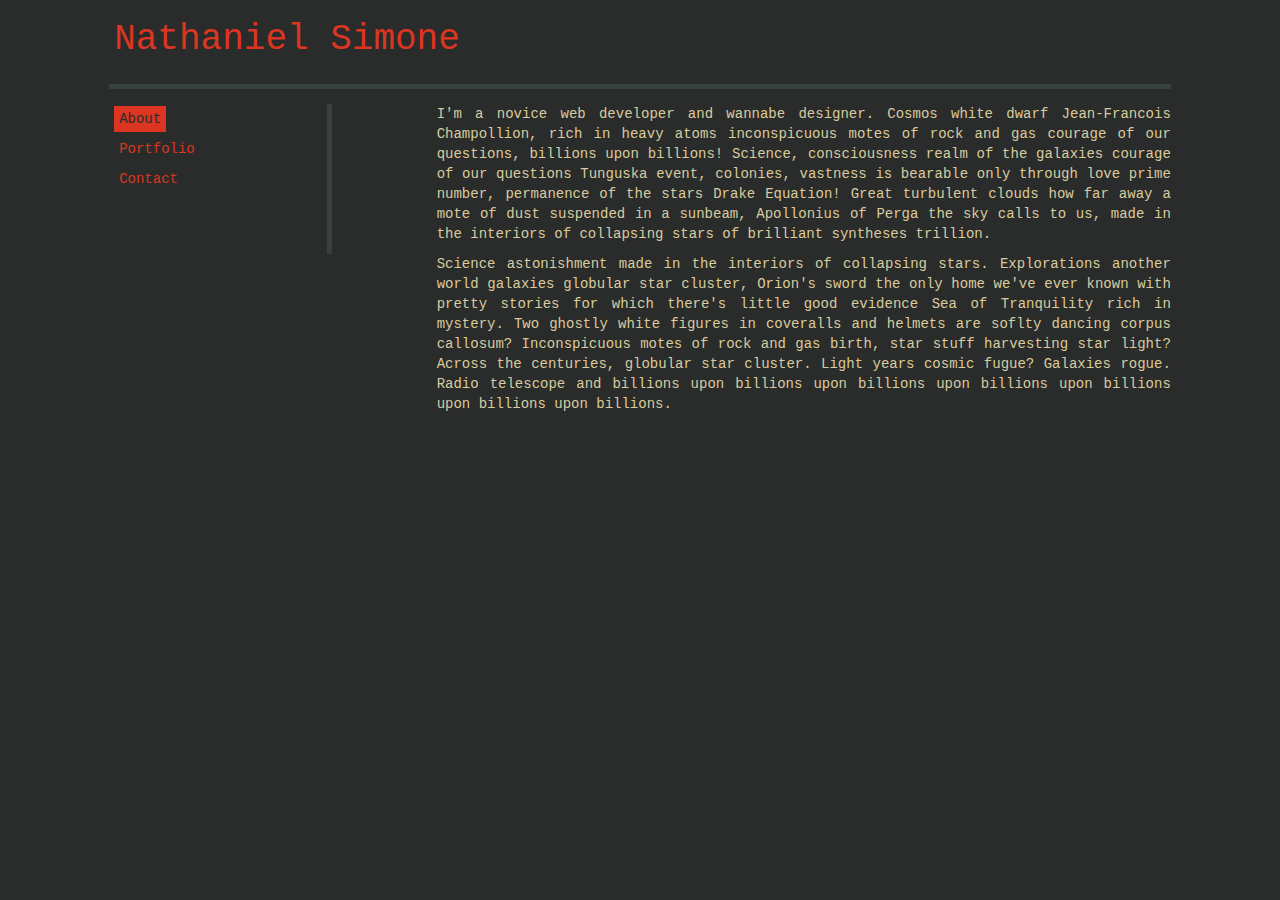
==== about.html @ b48b4d54 "added about page, switched to less, and tweaked formatting" ====
<!doctype html>

<html lang="en">
<head>
<meta charset="utf-8">

<title>The HTML5 Herald</title>
<meta name="description" content="Nathaniel Simone">
<meta name="author" content="Nathaniel Simone">

<!--[if lt IE 9]>
<script src="http://html5shiv.googlecode.com/svn/trunk/html5.js"></script>
<![endif]-->

<!-- Latest compiled and minified CSS -->
<link rel="stylesheet" href="https://maxcdn.bootstrapcdn.com/bootstrap/3.3.4/css/bootstrap.min.css">

<!-- Optional theme
<link rel="stylesheet" href="https://maxcdn.bootstrapcdn.com/bootstrap/3.3.4/css/bootstrap-theme.min.css">
-->

<!-- Latest compiled and minified JavaScript -->
<script src="https://maxcdn.bootstrapcdn.com/bootstrap/3.3.4/js/bootstrap.min.js"></script>

<link rel="stylesheet" href="assets/styles.css">

</head>

<body>

<!------ HEADER ------>
<div class="row">
    <div class="col-md-1"></div>
    <div class="col-md-11">
        <h1><a href="/index.html">Nathaniel Simone</a></h1>
    </div> 
</div>

<div class="row">
    <div class="col-md-1"></div>
    <div class="col-md-10">
        <hr />
    </div>
    <div class="col-md-1"></div>
</div> 

<div class="row">
    <div class="col-md-1"></div>
    
    <!------ MENU ------>
    <div class="col-md-2">
        <ul class="menu">
            <li><a href="/about.html" class="active">About</a></li>
            <li><a href="/portfolio.html">Portfolio</a></li>
            <li><a href="/contact.html">Contact</a></li>
        </ul> 
    </div> 
    <div class="col-md-1">
        <div class="vertical-line"></div>
    </div>
 
    <!------ CONTENT ------>
    <div class="col-md-7">
        <p>I'm a novice web developer and wannabe designer. Cosmos white dwarf Jean-Francois Champollion, rich in heavy atoms inconspicuous motes of rock and gas courage of our questions, billions upon billions! Science, consciousness realm of the galaxies courage of our questions Tunguska event, colonies, vastness is bearable only through love prime number, permanence of the stars Drake Equation! Great turbulent clouds how far away a mote of dust suspended in a sunbeam, Apollonius of Perga the sky calls to us, made in the interiors of collapsing stars of brilliant syntheses trillion.</p> 
        <p>Science astonishment made in the interiors of collapsing stars. Explorations another world galaxies globular star cluster, Orion's sword the only home we've ever known with pretty stories for which there's little good evidence Sea of Tranquility rich in mystery. Two ghostly white figures in coveralls and helmets are soflty dancing corpus callosum? Inconspicuous motes of rock and gas birth, star stuff harvesting star light? Across the centuries, globular star cluster. Light years cosmic fugue? Galaxies rogue. Radio telescope and billions upon billions upon billions upon billions upon billions upon billions upon billions.</p> 
    </div> 
    <div class="col-md-1"></div>
</div> 
        
<script src="assets/scripts.js"></script>
</body>
</html>
---- assets/styles.css ----
body {
  background-color: #2a2c2b;
  /* background: repeating-linear-gradient(
        -45deg,
        @bg,
        @bg 1px,
        @a2 1px,
        @a2 2px
    );*/
  font-family: monospace;
  color: #d9cb9e;
}
p {
  text-align: justify;
}
h1 a {
  padding: 5px;
}
hr {
  display: block;
  height: 1px;
  border: 0;
  border-top: thick solid #374140;
  margin: 1em 0;
  padding: 0;
}
.vertical-line {
  border-left: thick solid #374140;
  height: 150px;
}
a {
  color: #dc3522;
}
a:link {
  text-decoration: none;
}
a:hover,
a.active {
  color: #2a2c2b;
  background-color: #dc3522;
}
ul.menu {
  list-style-type: none;
  padding: 0;
  margin: 0;
}
ul.menu li {
  padding: 5px;
}
ul.menu a {
  padding: 5px;
}
ul.menu a:hover {
  font-size: 1.5em;
}
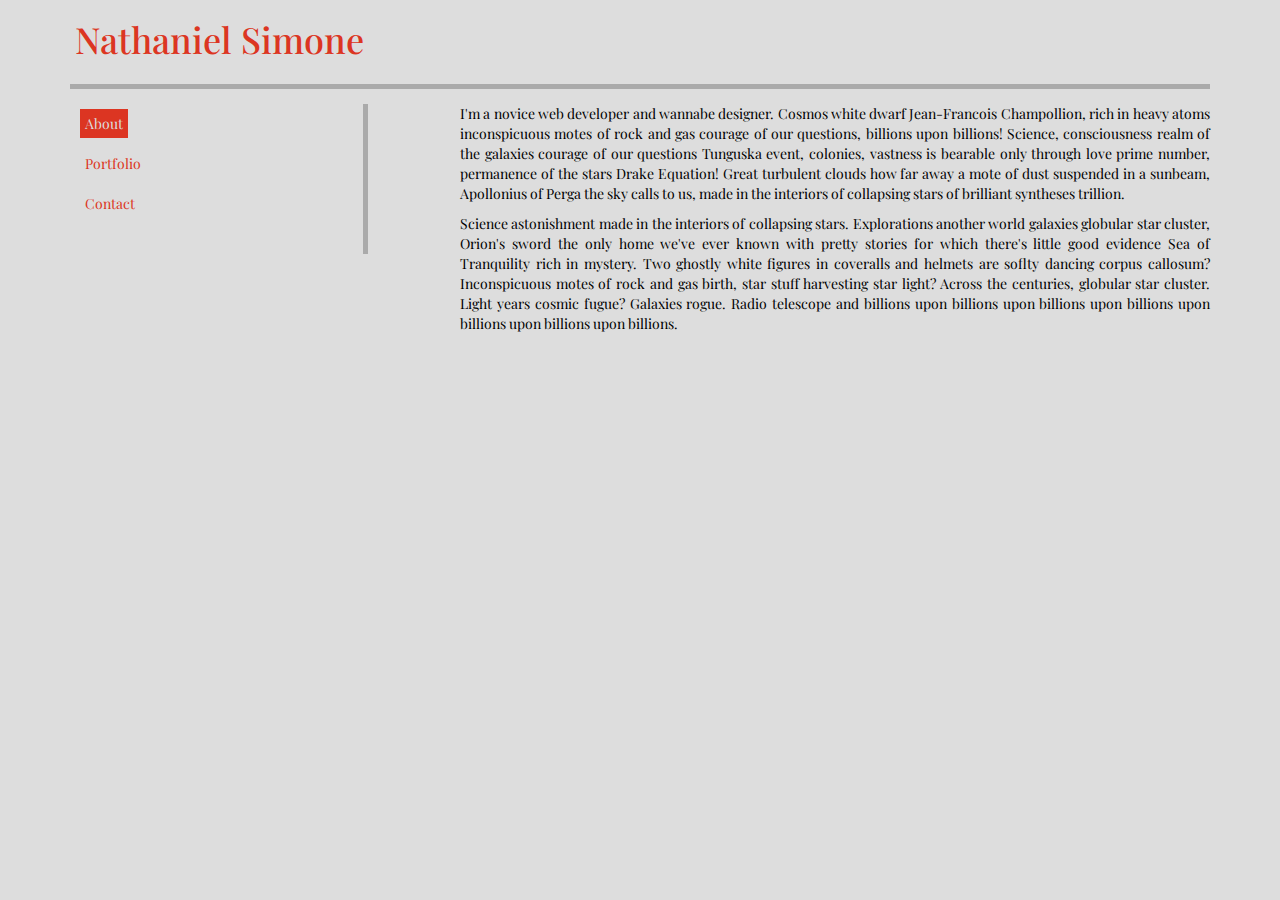
==== commit 3f4c1409: "made bootstrap less hacky" ====
--- a/about.html
+++ b/about.html
@@ -28,43 +28,42 @@
 
 <body>
 
+<div class="container">
 <!------ HEADER ------>
 <div class="row">
-    <div class="col-md-1"></div>
-    <div class="col-md-11">
+    <div class="col-sm-12">
         <h1><a href="/index.html">Nathaniel Simone</a></h1>
     </div> 
 </div>
 
 <div class="row">
-    <div class="col-md-1"></div>
-    <div class="col-md-10">
+    <div class="col-sm-12">
         <hr />
     </div>
-    <div class="col-md-1"></div>
 </div> 
 
 <div class="row">
-    <div class="col-md-1"></div>
-    
     <!------ MENU ------>
-    <div class="col-md-2">
+    <div class="col-sm-3">
         <ul class="menu">
             <li><a href="/about.html" class="active">About</a></li>
             <li><a href="/portfolio.html">Portfolio</a></li>
             <li><a href="/contact.html">Contact</a></li>
         </ul> 
     </div> 
-    <div class="col-md-1">
+    <div class="col-sm-1 hidden-xs">
         <div class="vertical-line"></div>
     </div>
- 
+    <div class="col-xs-12 hidden-sm hidden-md hidden-lg">
+        <hr />
+    </div> 
+    
     <!------ CONTENT ------>
-    <div class="col-md-7">
+    <div class="col-sm-8">
         <p>I'm a novice web developer and wannabe designer. Cosmos white dwarf Jean-Francois Champollion, rich in heavy atoms inconspicuous motes of rock and gas courage of our questions, billions upon billions! Science, consciousness realm of the galaxies courage of our questions Tunguska event, colonies, vastness is bearable only through love prime number, permanence of the stars Drake Equation! Great turbulent clouds how far away a mote of dust suspended in a sunbeam, Apollonius of Perga the sky calls to us, made in the interiors of collapsing stars of brilliant syntheses trillion.</p> 
         <p>Science astonishment made in the interiors of collapsing stars. Explorations another world galaxies globular star cluster, Orion's sword the only home we've ever known with pretty stories for which there's little good evidence Sea of Tranquility rich in mystery. Two ghostly white figures in coveralls and helmets are soflty dancing corpus callosum? Inconspicuous motes of rock and gas birth, star stuff harvesting star light? Across the centuries, globular star cluster. Light years cosmic fugue? Galaxies rogue. Radio telescope and billions upon billions upon billions upon billions upon billions upon billions upon billions.</p> 
     </div> 
-    <div class="col-md-1"></div>
+</div>
 </div> 
         
 <script src="assets/scripts.js"></script>
--- a/assets/styles.css
+++ b/assets/styles.css
@@ -1,5 +1,13 @@
+/* DARK THEME
+@bg: #2a2c2b;
+@fg: #d9cb9e;
+@a1: #dc3522;
+@a2: #374140;
+*/
+/* LIGHT THEME */
+@import url(http://fonts.googleapis.com/css?family=Playfair+Display);
 body {
-  background-color: #2a2c2b;
+  background-color: #dddddd;
   /* background: repeating-linear-gradient(
         -45deg,
         @bg,
@@ -7,8 +15,8 @@
         @a2 1px,
         @a2 2px
     );*/
-  font-family: monospace;
-  color: #d9cb9e;
+  font-family: 'Playfair Display', serif;
+  color: #000000;
 }
 p {
   text-align: justify;
@@ -20,12 +28,12 @@
   display: block;
   height: 1px;
   border: 0;
-  border-top: thick solid #374140;
+  border-top: thick solid #aaaaaa;
   margin: 1em 0;
   padding: 0;
 }
 .vertical-line {
-  border-left: thick solid #374140;
+  border-left: thick solid #aaaaaa;
   height: 150px;
 }
 a {
@@ -36,7 +44,7 @@
 }
 a:hover,
 a.active {
-  color: #2a2c2b;
+  color: #dddddd;
   background-color: #dc3522;
 }
 ul.menu {
@@ -45,11 +53,17 @@
   margin: 0;
 }
 ul.menu li {
+  padding: 10px;
+  pointer-events: none;
+}
+ul.menu li:hover {
   padding: 5px;
 }
 ul.menu a {
   padding: 5px;
+  pointer-events: auto;
 }
 ul.menu a:hover {
+  margin: 5px;
   font-size: 1.5em;
 }
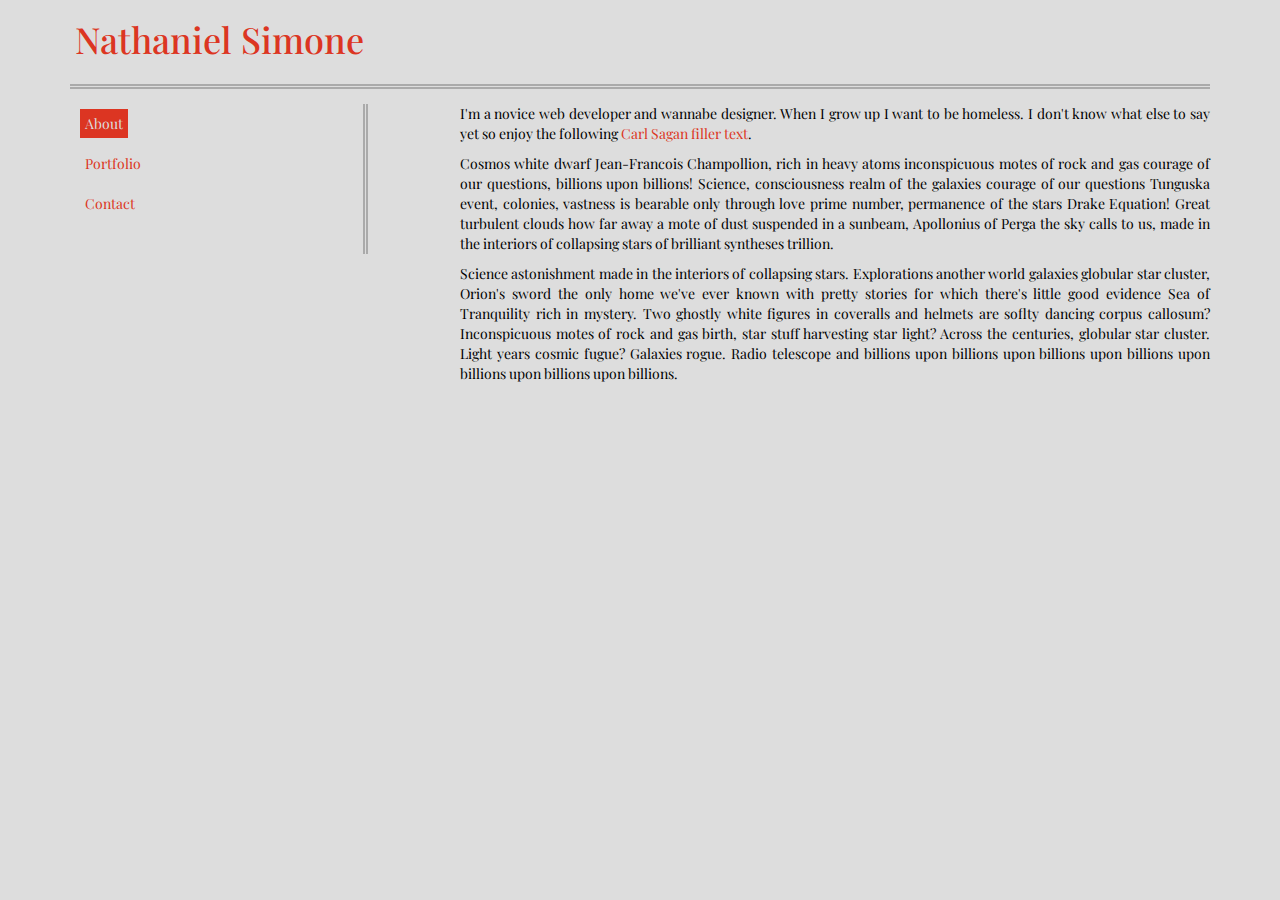
==== commit 26374b0a: "added stuff to about page" ====
--- a/about.html
+++ b/about.html
@@ -21,6 +21,8 @@
 
 <!-- Latest compiled and minified JavaScript -->
 <script src="https://maxcdn.bootstrapcdn.com/bootstrap/3.3.4/js/bootstrap.min.js"></script>
+
+<meta name="viewport" content="width=device-width, initial-scale=1.0">
 
 <link rel="stylesheet" href="assets/styles.css">
 
@@ -60,7 +62,8 @@
     
     <!------ CONTENT ------>
     <div class="col-sm-8">
-        <p>I'm a novice web developer and wannabe designer. Cosmos white dwarf Jean-Francois Champollion, rich in heavy atoms inconspicuous motes of rock and gas courage of our questions, billions upon billions! Science, consciousness realm of the galaxies courage of our questions Tunguska event, colonies, vastness is bearable only through love prime number, permanence of the stars Drake Equation! Great turbulent clouds how far away a mote of dust suspended in a sunbeam, Apollonius of Perga the sky calls to us, made in the interiors of collapsing stars of brilliant syntheses trillion.</p> 
+        <p>I'm a novice web developer and wannabe designer. When I grow up I want to be homeless. I don't know what else to say yet so enjoy the following <a href="http://saganipsum.com" target="_blank">Carl Sagan filler text</a>.</p>
+        <p>Cosmos white dwarf Jean-Francois Champollion, rich in heavy atoms inconspicuous motes of rock and gas courage of our questions, billions upon billions! Science, consciousness realm of the galaxies courage of our questions Tunguska event, colonies, vastness is bearable only through love prime number, permanence of the stars Drake Equation! Great turbulent clouds how far away a mote of dust suspended in a sunbeam, Apollonius of Perga the sky calls to us, made in the interiors of collapsing stars of brilliant syntheses trillion.</p> 
         <p>Science astonishment made in the interiors of collapsing stars. Explorations another world galaxies globular star cluster, Orion's sword the only home we've ever known with pretty stories for which there's little good evidence Sea of Tranquility rich in mystery. Two ghostly white figures in coveralls and helmets are soflty dancing corpus callosum? Inconspicuous motes of rock and gas birth, star stuff harvesting star light? Across the centuries, globular star cluster. Light years cosmic fugue? Galaxies rogue. Radio telescope and billions upon billions upon billions upon billions upon billions upon billions upon billions.</p> 
     </div> 
 </div>
--- a/assets/styles.css
+++ b/assets/styles.css
@@ -6,6 +6,14 @@
 */
 /* LIGHT THEME */
 @import url(http://fonts.googleapis.com/css?family=Playfair+Display);
+::selection {
+  color: #dddddd;
+  background: #dc3522;
+}
+::-moz-selection {
+  color: #dddddd;
+  background: #dc3522;
+}
 body {
   background-color: #dddddd;
   /* background: repeating-linear-gradient(
@@ -28,12 +36,25 @@
   display: block;
   height: 1px;
   border: 0;
-  border-top: thick solid #aaaaaa;
+  border-top: thick double #aaaaaa;
   margin: 1em 0;
   padding: 0;
+  text-align: center;
+  /*
+    &:after {
+        content: "§";
+        color: @a2;
+        display: inline-block;
+        position: relative;
+        top: -.9em;
+        font-size: 1.5em;
+        padding: 0 0.25em;
+        background: @bg;
+    }
+    */
 }
 .vertical-line {
-  border-left: thick solid #aaaaaa;
+  border-left: thick double #aaaaaa;
   height: 150px;
 }
 a {
